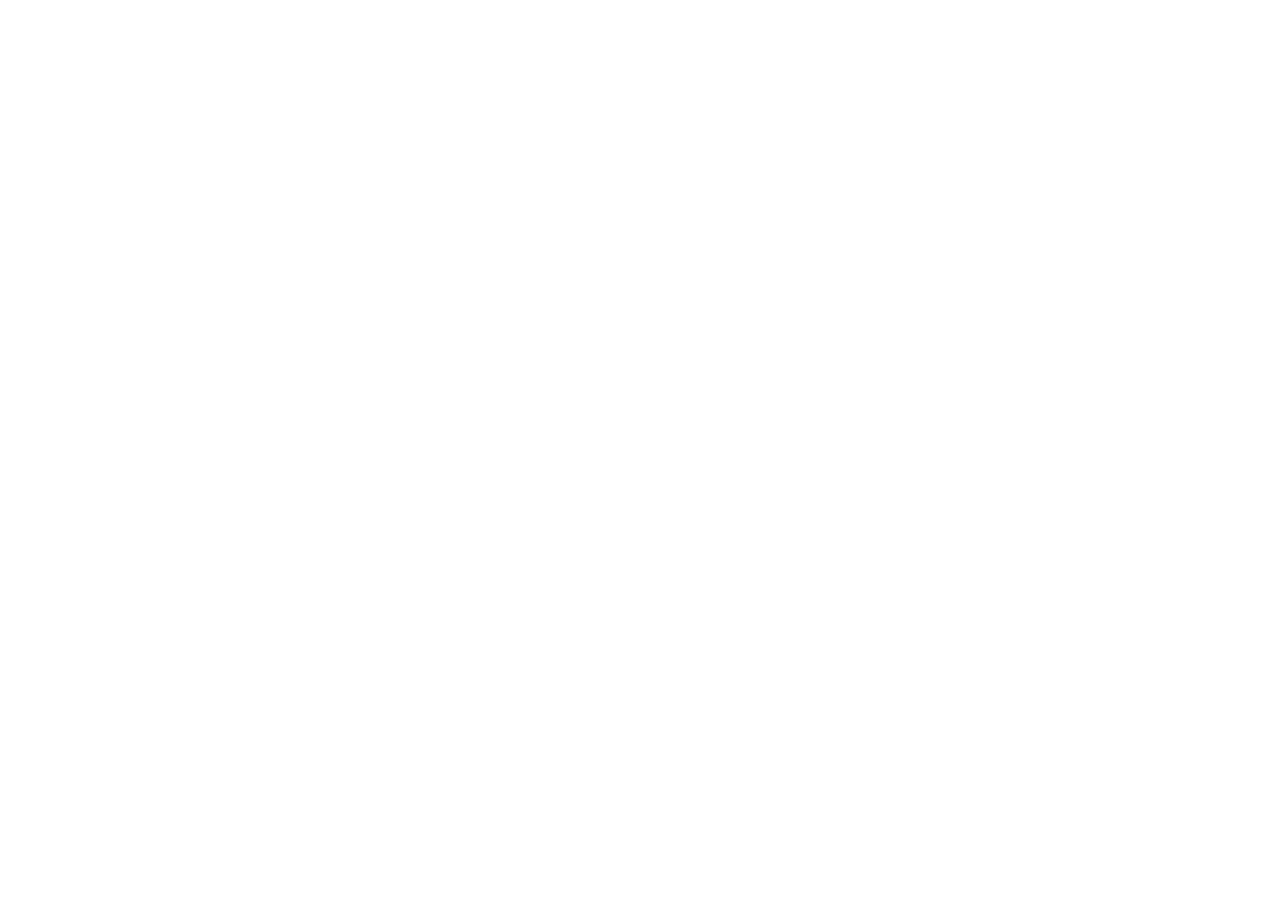
==== card-back-prototype.html @ f5002f27 "init" ====
<!DOCTYPE html>
<html lang="en">
<head>
	<meta http-equiv="Content-Type" content="text/html; 
charset=utf-8"/>
	<meta name="author" content="jenbroadway">
	<title>card-back-prototype</title>
	<style type="text/css" media="screen">
	.card {
		width:250px;
		height:350px;
		border: 2px ridge #999;
		padding: 10px;
	}
	</style>
</head>

<body>


</body>
</html>
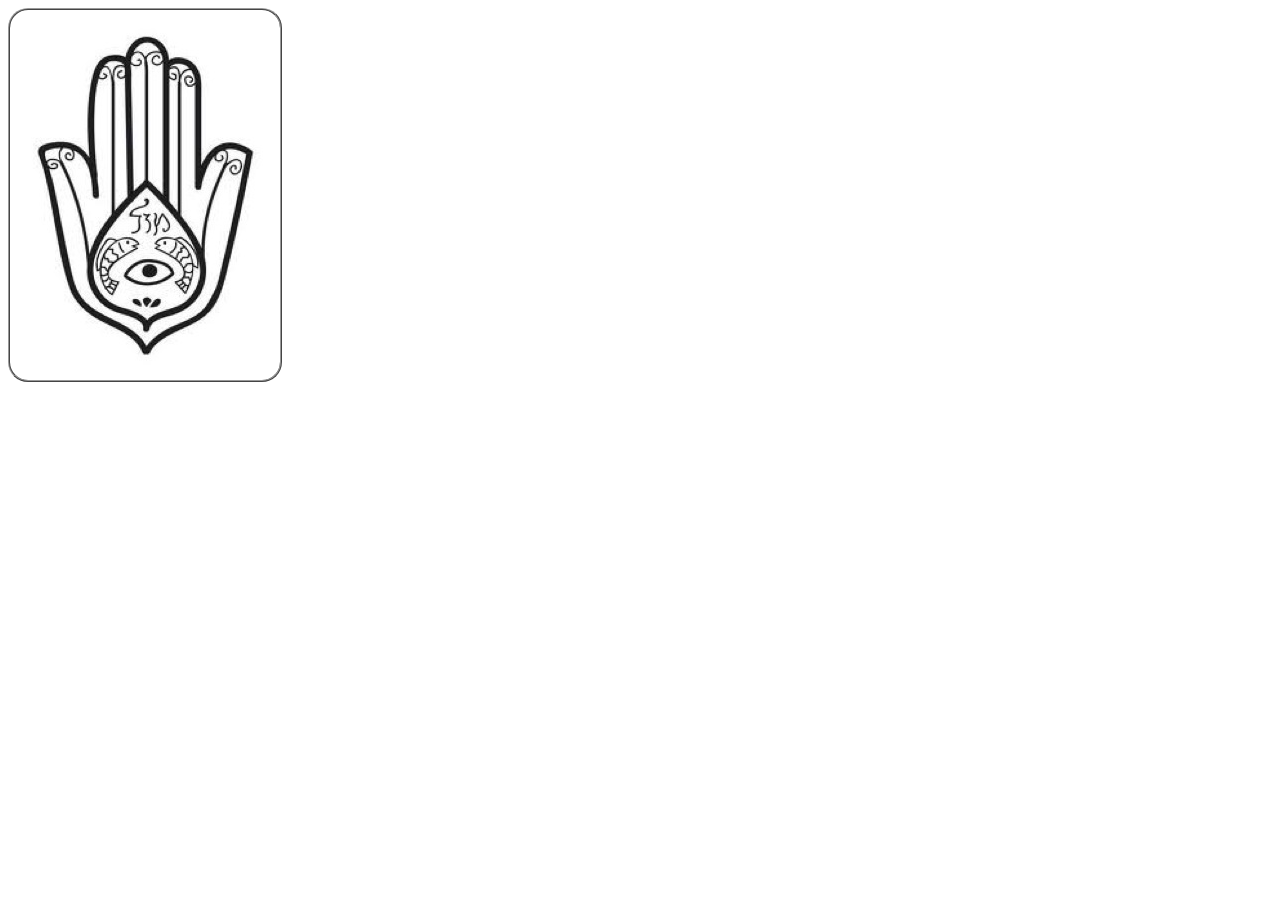
==== commit 441ecfbd: "rounded corners" ====
--- a/card-back-prototype.html
+++ b/card-back-prototype.html
@@ -5,18 +5,15 @@
 charset=utf-8"/>
 	<meta name="author" content="jenbroadway">
 	<title>card-back-prototype</title>
-	<style type="text/css" media="screen">
-	.card {
-		width:250px;
-		height:350px;
-		border: 2px ridge #999;
-		padding: 10px;
-	}
-	</style>
+	<link rel="stylesheet" href="css/card.css" type="text/css" media="screen"  charset="utf-8">
+    
 </head>
-
 <body>
-
+    
+    <div class="card card-back">
+        
+    </div>
+    
 
 </body>
 </html>
--- a/css/card.css
+++ b/css/card.css
@@ -0,0 +1,40 @@
+.card {
+	position: absolute;
+	width:250px;
+	height:350px;
+	border: 2px ridge #999;
+	padding: 10px;
+	font: 60px "Lucida Grande", "Trebuchet MS", Verdana, sans-serif;
+	    -moz-border-radius: 20px;
+	    -webkit-border-radius: 20px;
+	    -khtml-border-radius: 20px;
+	    border-radius: 20px;
+	
+}
+.card-back {
+	background-image: url('../images/cardback.jpg');
+	background-repeat: no-repeat;
+	background-position: center;
+	background-color: 6633FF;
+}
+#value-top {
+    
+}
+#rank {
+   margin: 0px 0px 0px 7px; 
+}
+#house {
+    line-height:45px;
+}
+#value-bottom {
+	position: inherit;
+	bottom:0%;
+	right: 0%;
+	margin-right:10px;
+    -moz-transform:rotate(180deg); -moz-transform:skewx(25deg) translatex(150px);
+	-webkit-transform:rotate(180deg);
+	-o-transform:rotate(180deg);
+	-ms-transform:rotate(180deg);
+	filter:progid:DXImageTransform.Microsoft.BasicImage(rotation=1.5);
+ }
+
